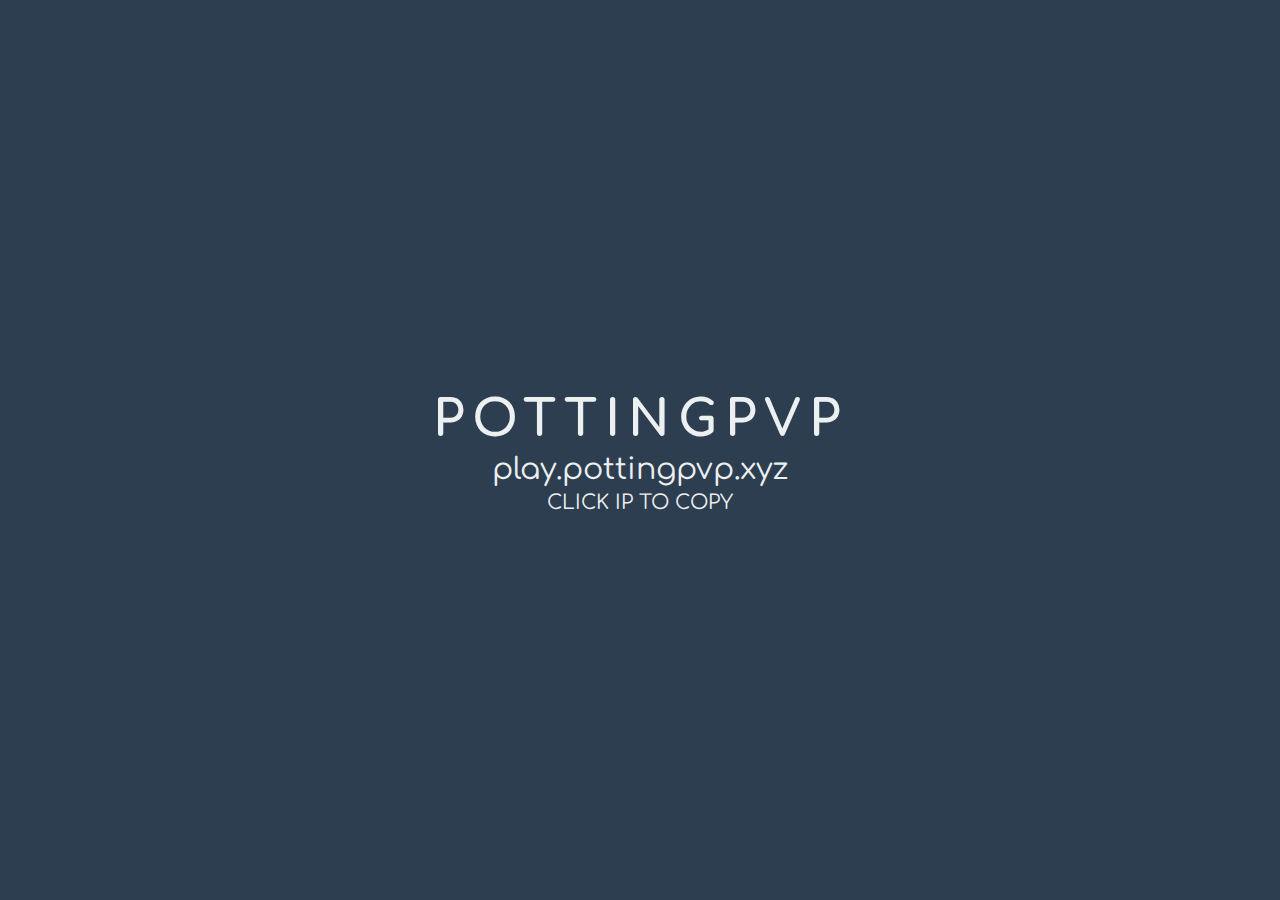
==== index.html @ a496a436 "Removed node.js from website" ====
<html>
  <head>
    <script src="script.js" defer type="text/javascript"></script>
    <link rel="stylesheet" href="style.css">
    <meta charset="utf-8">
    <title>PottingPvP</title>
  </head>
  <body>
    <div class="container"> <span class="text1">PottingPvP</span>
      <span class="text2" id="ip" onclick="copyIP()">play.pottingpvp.xyz</span>
      <span class="text3">click ip to copy</span>
    </div>
	<noscript>
		<div class="modal">
			<img src="js.jpg" alt="">
			<div class="content">
				<h1>Enable JavaScript</h1>
				<p>JavaScript is used by about 95.1% of all websites. By having JavaScript disabled you may break lots of websites like this one.</p>
				<a href="https://www.enable-javascript.com">Learn more</a>
			</div>
		</div>
  </noscript>
  </body>
</html>
---- style.css ----
@import url('https://fonts.googleapis.com/css?family=Comfortaa');
*{
  -webkit-touch-callout: none;
    -webkit-user-select: none;
    -khtml-user-select: none;
    -moz-user-select: none;
    -ms-user-select: none;
    user-select: none;
}
.modal * {
	font-family: "montserrat";
	text-decoration: none;
}
.modal {
	width: 500px;
	height: 200px;
	overflow: hidden;
	background: #34495e;
	position: fixed;
	bottom: 20px;
	right: 20px;
}
.modal img {
	width: 200px;
	height: 200px;
	float: left;
}
.modal .content {
	width: 300px;
	padding: 20px;
	box-sizing: border-box;
	float: left;
	color: white;
}
.modal .content h1 {
	font-size: 20px;
}
.modal .content p {
	font-size: 15px;
}
.modal .content a {
	display: inline-block;
	background: #e74c3c;
	padding: 10px 30px;
	border-radius: 8px;
	color:white;
}
body{
	background: #2c3e50;
	padding: 0;
	margin: 0;
	font-family: 'Comfortaa', cursive;
}
.container{
	text-align: center;
	position: absolute;
	top: 50%;
	transform: translateY(-50%);
  width: 100%;
}
.container span{
	display: block;
}
.text1{
	color: #ecf0f1;
	text-transform: uppercase;
	font-size: 50px;
	font-weight: 700;
	letter-spacing: 8px;
	margin-bottom: 5px;
	background: #2c3e50;
	position: relative;
	animation: text 3s 1;
}
.text2{
	text-transform: lowercase;
	font-size: 30px;
	color: #ecf0f1;
}
.text3{
	text-transform: uppercase;
	font-size: 20px;
	color: #eee;
	position: relative;
	top: 5px;
	animation: ctc 4s 1;
}
@keyframes text{
	0%{
		color: #2c3e50;
		margin-bottom: -40px;
	}
	30%{
		letter-spacing: 25px;
		margin-bottom: -40px;
	}
	85%{
		letter-spacing: 8px;
		margin-bottom: -40px;
	}
}
@keyframes ctc{
	0%{
		color: #2c3e50;
	}
	84%{
		color: #2c3e50;
	}
	85%{
		
	}
}
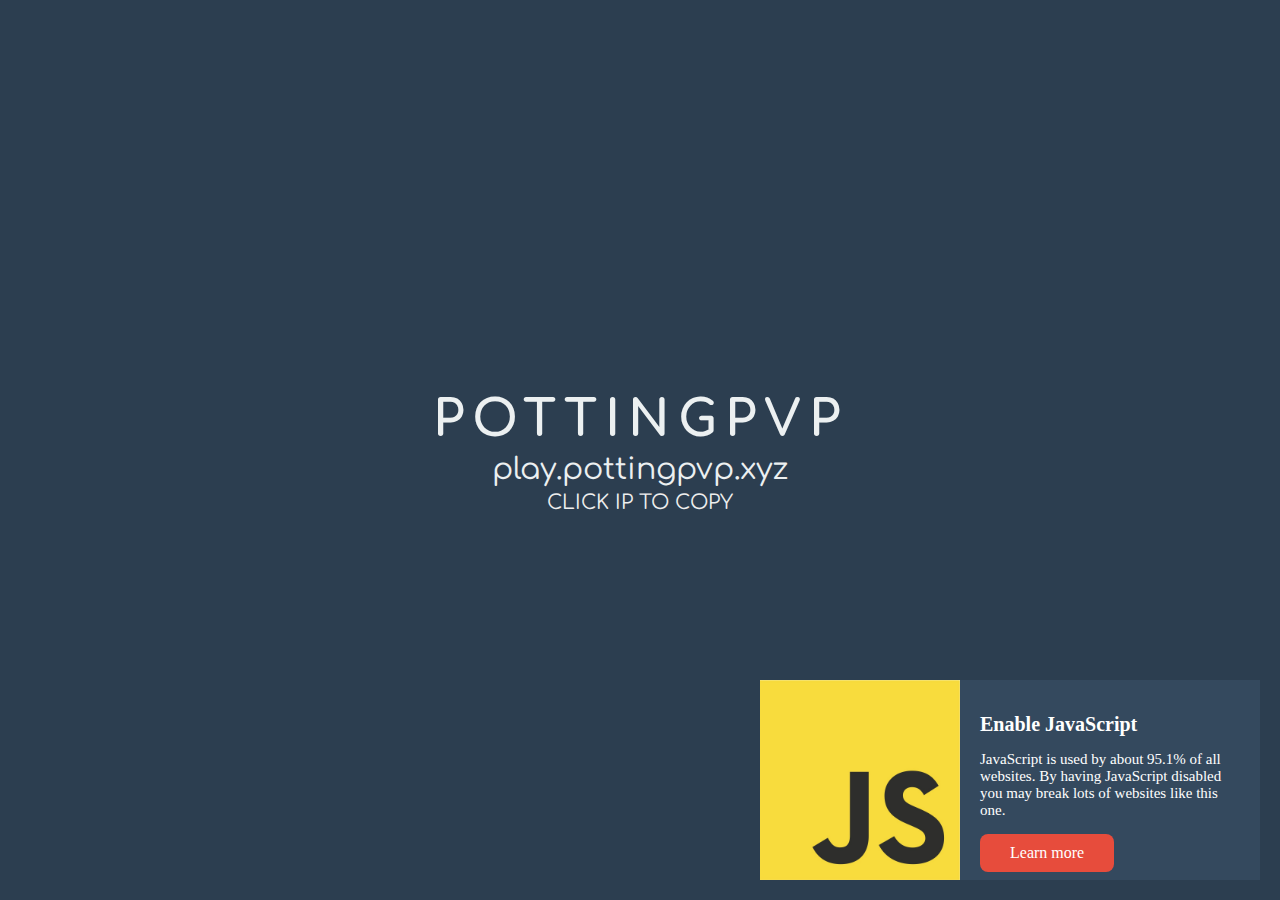
==== commit d55c5855: "Update index.html" ====
--- a/index.html
+++ b/index.html
@@ -10,7 +10,7 @@
       <span class="text2" id="ip" onclick="copyIP()">play.pottingpvp.xyz</span>
       <span class="text3">click ip to copy</span>
     </div>
-	<noscript>
+	<!-- <noscript> -->
 		<div class="modal">
 			<img src="js.jpg" alt="">
 			<div class="content">
@@ -19,6 +19,6 @@
 				<a href="https://www.enable-javascript.com">Learn more</a>
 			</div>
 		</div>
-  </noscript>
+  	<!-- </noscript> -->
   </body>
-</html>+</html>
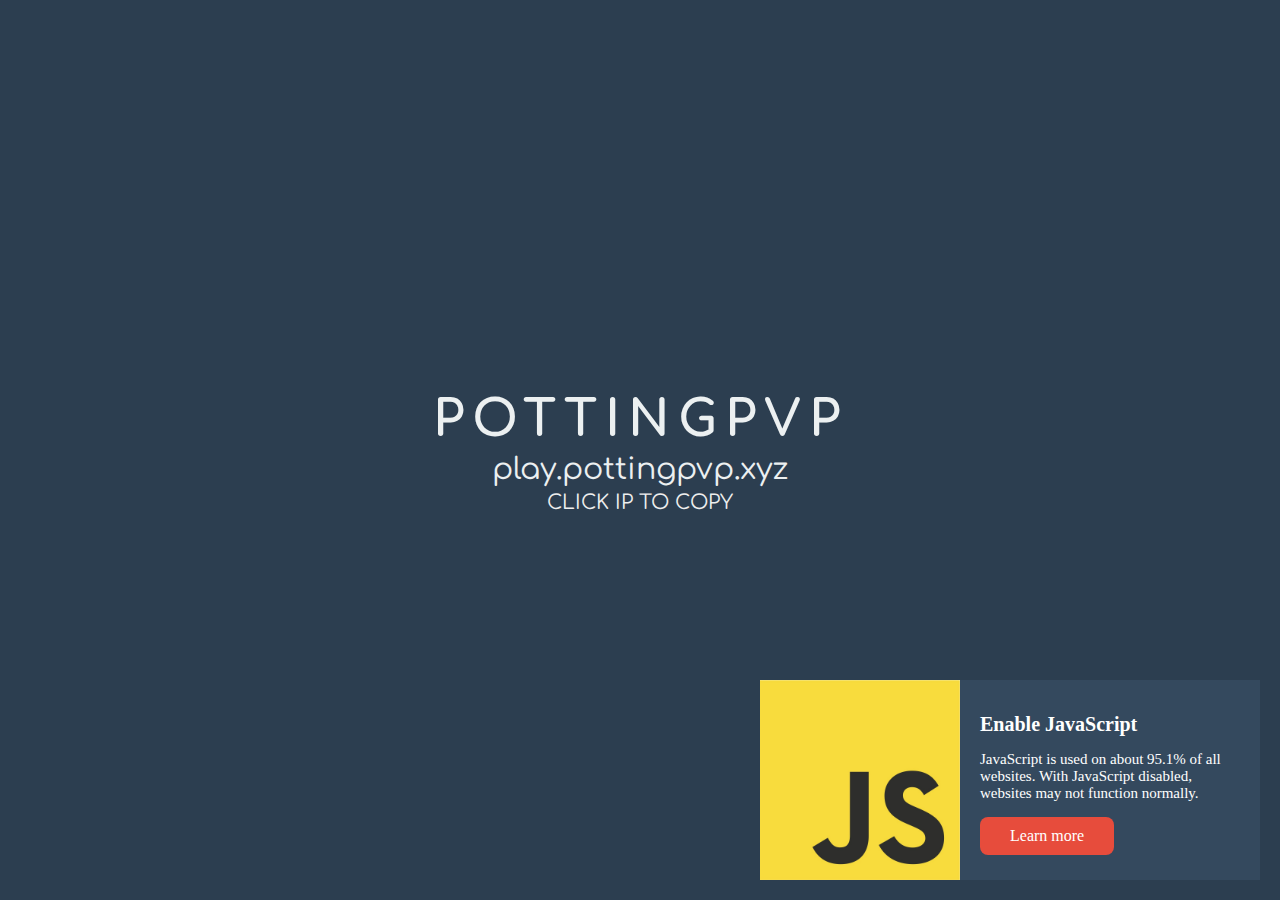
==== commit b86c092c: "Update index.html" ====
--- a/index.html
+++ b/index.html
@@ -15,7 +15,7 @@
 			<img src="js.jpg" alt="">
 			<div class="content">
 				<h1>Enable JavaScript</h1>
-				<p>JavaScript is used by about 95.1% of all websites. By having JavaScript disabled you may break lots of websites like this one.</p>
+				<p>JavaScript is used on about 95.1% of all websites. With JavaScript disabled, websites may not function normally.</p>
 				<a href="https://www.enable-javascript.com">Learn more</a>
 			</div>
 		</div>
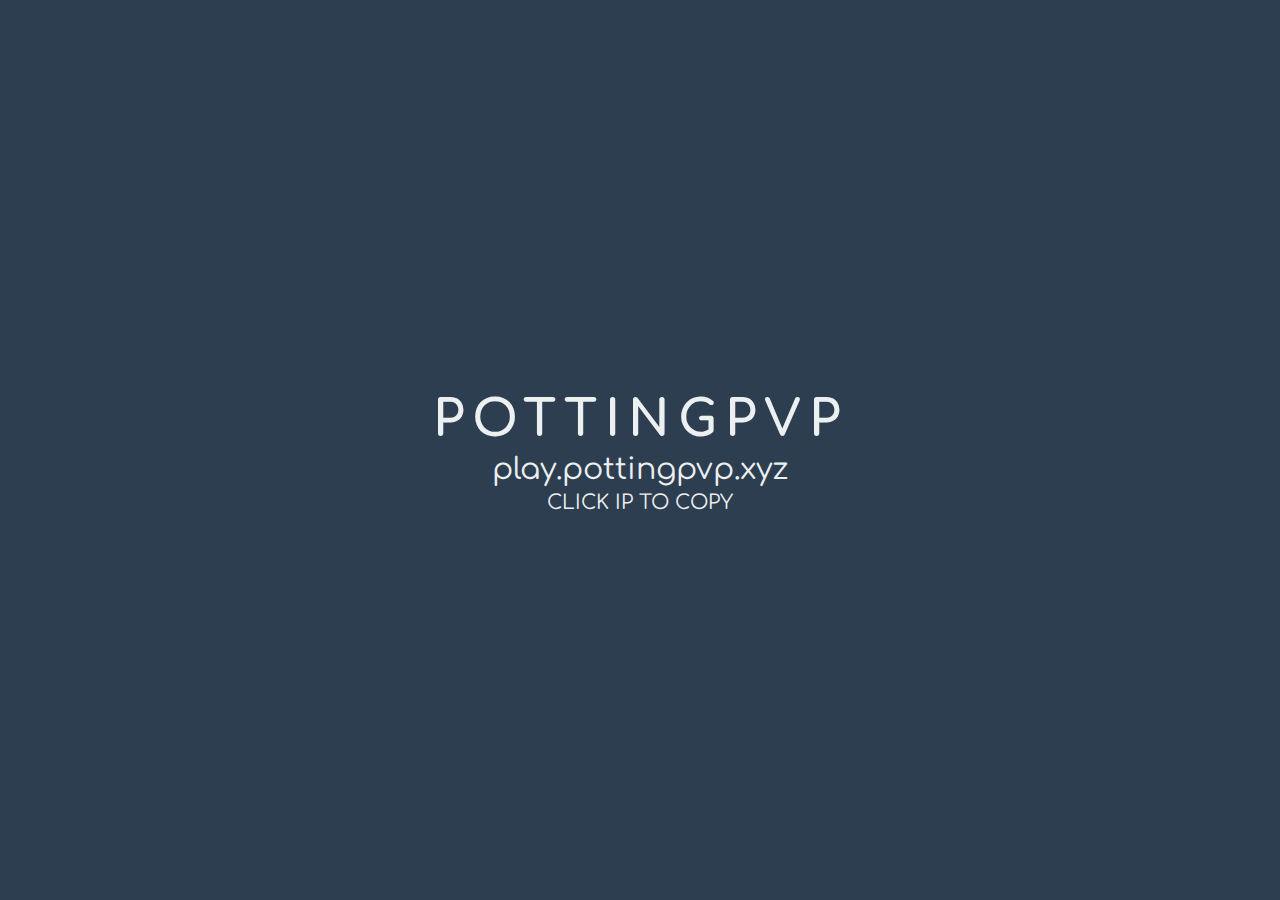
==== commit 0f087533: "Update index.html" ====
--- a/index.html
+++ b/index.html
@@ -10,7 +10,7 @@
       <span class="text2" id="ip" onclick="copyIP()">play.pottingpvp.xyz</span>
       <span class="text3">click ip to copy</span>
     </div>
-	<!-- <noscript> -->
+	<noscript>
 		<div class="modal">
 			<img src="js.jpg" alt="">
 			<div class="content">
@@ -19,6 +19,6 @@
 				<a href="https://www.enable-javascript.com">Learn more</a>
 			</div>
 		</div>
-  	<!-- </noscript> -->
+  	</noscript>
   </body>
 </html>
--- a/style.css
+++ b/style.css
@@ -43,7 +43,10 @@
 	background: #e74c3c;
 	padding: 10px 30px;
 	border-radius: 8px;
-	color:white;
+	color: white;
+	z-index: 5;
+	position: relative;
+	bottom: 5px;
 }
 body{
 	background: #2c3e50;
@@ -109,4 +112,4 @@
 	85%{
 		
 	}
-}+}
